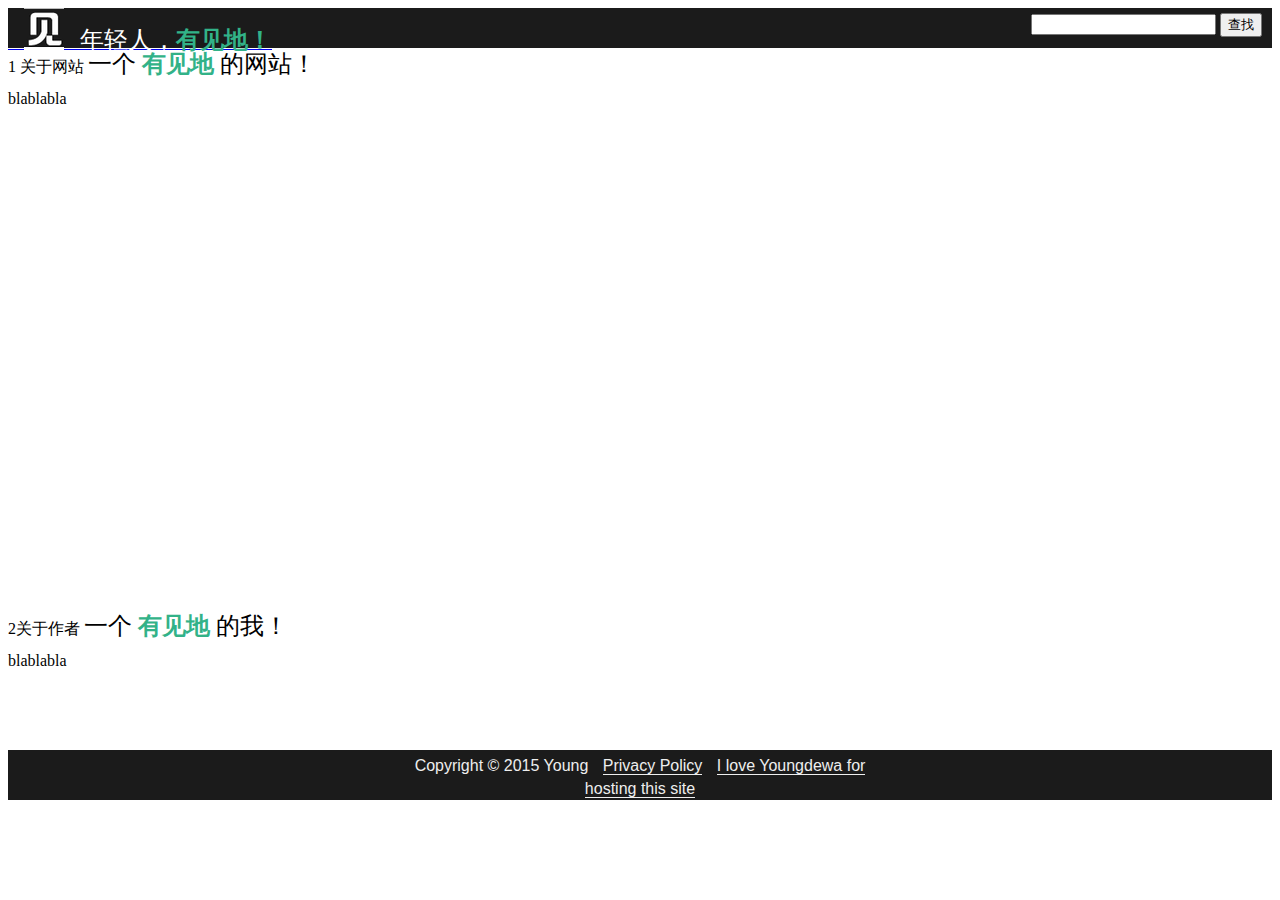
==== aboutme.html @ 1e0e3b0d "222" ====
﻿<!DOCTYPE html>
<html>
<head>
    <meta http-equiv="Content-Type" content="text/html; charset=utf-8">
    <meta name="viewport" content="width=device-width, initial-scale=1.0">
    <title>有见地！ about me</title>
    <meta name="title" content="有见地">
    <meta name="description" content="年轻人，有见地">
    <meta name="keywords" content="运动，旅游，科技">
    <link href="http://www.w3cschool.cc/try/bootstrap/layoutit/css/bootstrap-combined.min.css" rel="stylesheet">
    <link href="http://www.w3cschool.cc/try/bootstrap/layoutit/css/layoutit.css" rel="stylesheet">
    <link href="styles/navi.css" rel="stylesheet" />
    <link href="styles/footer.css" rel="stylesheet" />
    <!--[if lt IE 9]>
		<script src="http://apps.bdimg.com/libs/html5shiv/3.7/html5shiv.min.js"></script>
	<![endif]-->
    <link rel="shortcut icon" href="./img/favicon.png">
    <script type="text/javascript" src="./scripts/jquery.min.js"></script>
    <!--[if lt IE 9]>
	<script type="text/javascript" src="http://apps.bdimg.com/libs/jquery/1.9.1/jquery.min.js"></script>
	<![endif]-->
    <script type="text/javascript" src="./scripts/bootstrap.min.js"></script>
    <script type="text/javascript" src="./scripts/jquery-ui.min.js"></script>
    <script type="text/javascript" src="./scripts/jquery.ui.touch-punch.min.js"></script>
    <script type="text/javascript" src="./scripts/jquery.htmlClean.js"></script>
    <script type="text/javascript" src="./scripts/zh-cn.js"></script>
    <script type="text/javascript" src="./scripts/styles.js"></script>
    <script src="scripts/config.js"></script>
</head>
<body style="min-height: 649px; cursor: auto; padding-top: 0px; padding-bottom: 0px" class="devpreview sourcepreview">
    <div class="container-fluid" style="padding-left: 0px; padding-right: 0px">
        <div class="row-fluid">
            <div class="demo ui-sortable" style="min-height: 579px;">
                <div class="row-fluid clearfix">
                    <div class="span12 column ui-sortable" style="padding-top: 0px">
                        <div style="width: 100%; background-color: #1B1B1B; height: 40px;">
                            <a href="www.youjiandi.com" class="logo">&nbsp;&nbsp;&nbsp;&nbsp;<img src="img/logo2.png" alt="logo" />&nbsp;&nbsp;&nbsp;&nbsp;<span style="color: white; font-family: 'LiSu'; font-size: x-large; line-height: 42px;">年轻人，</span><strong style="color: #32B288; font-family: 'LiSu'; font-size: x-large">有见地！</strong></a>
                            <form class="form-search" style="float: right; margin-right: 10px;">
                                <div style="height: 5px;"></div>
                                <input class="input-medium search-query" type="text">
                                <button type="submit" class="btn" contenteditable="true">查找</button>
                            </form>
                        </div>
                        <div class="view">
                            <span class="badge" contenteditable="true">1</span> <span class="label" contenteditable="true">关于网站</span>
                            <span style="font-family: 'LiSu'; font-size: x-large">一个&nbsp;<strong style="color: #32B288">有见地</strong>&nbsp;的网站！</span>
                            <div style="height: 10px;"></div>
                        </div>
                        <div style="height:520px;">blablabla</div>
                        <div class="view">
                            <span class="badge" contenteditable="true">2</span><span class="label" contenteditable="true">关于作者</span>
                            <span style="font-family: 'LiSu'; font-size: x-large">一个&nbsp;<strong style="color: #32B288">有见地</strong>&nbsp;的我！</span>
                            <div style="height: 10px;"></div>
                        </div>
                        <div>blablabla</div>
                    </div>
                </div>
            </div>
        </div>
    </div>
    <!--    <div style="clear: both"></div>-->
    <footer style="height: 50px">
        <p>Copyright © 2015 Young <a href="/privacy-policy/">Privacy Policy</a> <a href="http://www.youjiandi.com" rel="follow" target="_blank">I love Youngdewa for hosting this site</a></p>
    </footer>
</body>
</html>
---- styles/navi.css ----
﻿/*add by yzh
 *this css file  is used for    navi   part     
 */ 
.logo
        {

        }
        .logo:hover
        {
            text-decoration:none;
        }
---- styles/footer.css ----
﻿/*add by yzh
 *this css file  is used for    footer   part    
 */
        ::selection
        {
            color: white;
            background-color: #32B288;
        }

        ::-moz-selection
        {
            color: white;
            background-color: #32B288;
        }
        /* *for    footer    css  */
        footer
        {
            position: relative;
            margin: 80px 0 0;
            min-width: 768px;
            height: 180px;
            background: #1B1B1B;
        }

            footer ul
            {
                position: relative;
                top: 60px;
                width: 540px;
                height: 28px;
                margin: 0 auto;
                text-align: center;
                background: url(http://static2.ryanfait.org/images/brackets-o.png) 51% 0 no-repeat;
            }

            footer li
            {
                font: 100 2em/28px 'Lato',helvetica,sans-serif;
                display: inline;
            }

                footer li.middle
                {
                    padding: 0 55px;
                }

                footer li a
                {
                    color: #eee;
                    text-decoration: none;
                }

                    footer li a:hover
                    {
                        color: gray;
                    }

            footer p a
            {
                margin: 0 0 0 10px;
                color: #eee;
                text-decoration: none;
                border-bottom: 1px solid #eee;
            }

                footer p a:hover
                {
                    margin: 0 0 0 10px;
                    color: lightgray;
                    text-decoration: none;
                    border-bottom: 1px solid #eee;
                }

            footer a:hover
            {
                text-decoration: none;
            }

            footer p
            {
                position: absolute;
                left: 50%;
                bottom: 0;
                width: 500px;
                margin: 0 0 0 -250px;
                color: #eee;
                font: 1em/1.4em arial,sans-serif;
                text-align: center;
            }
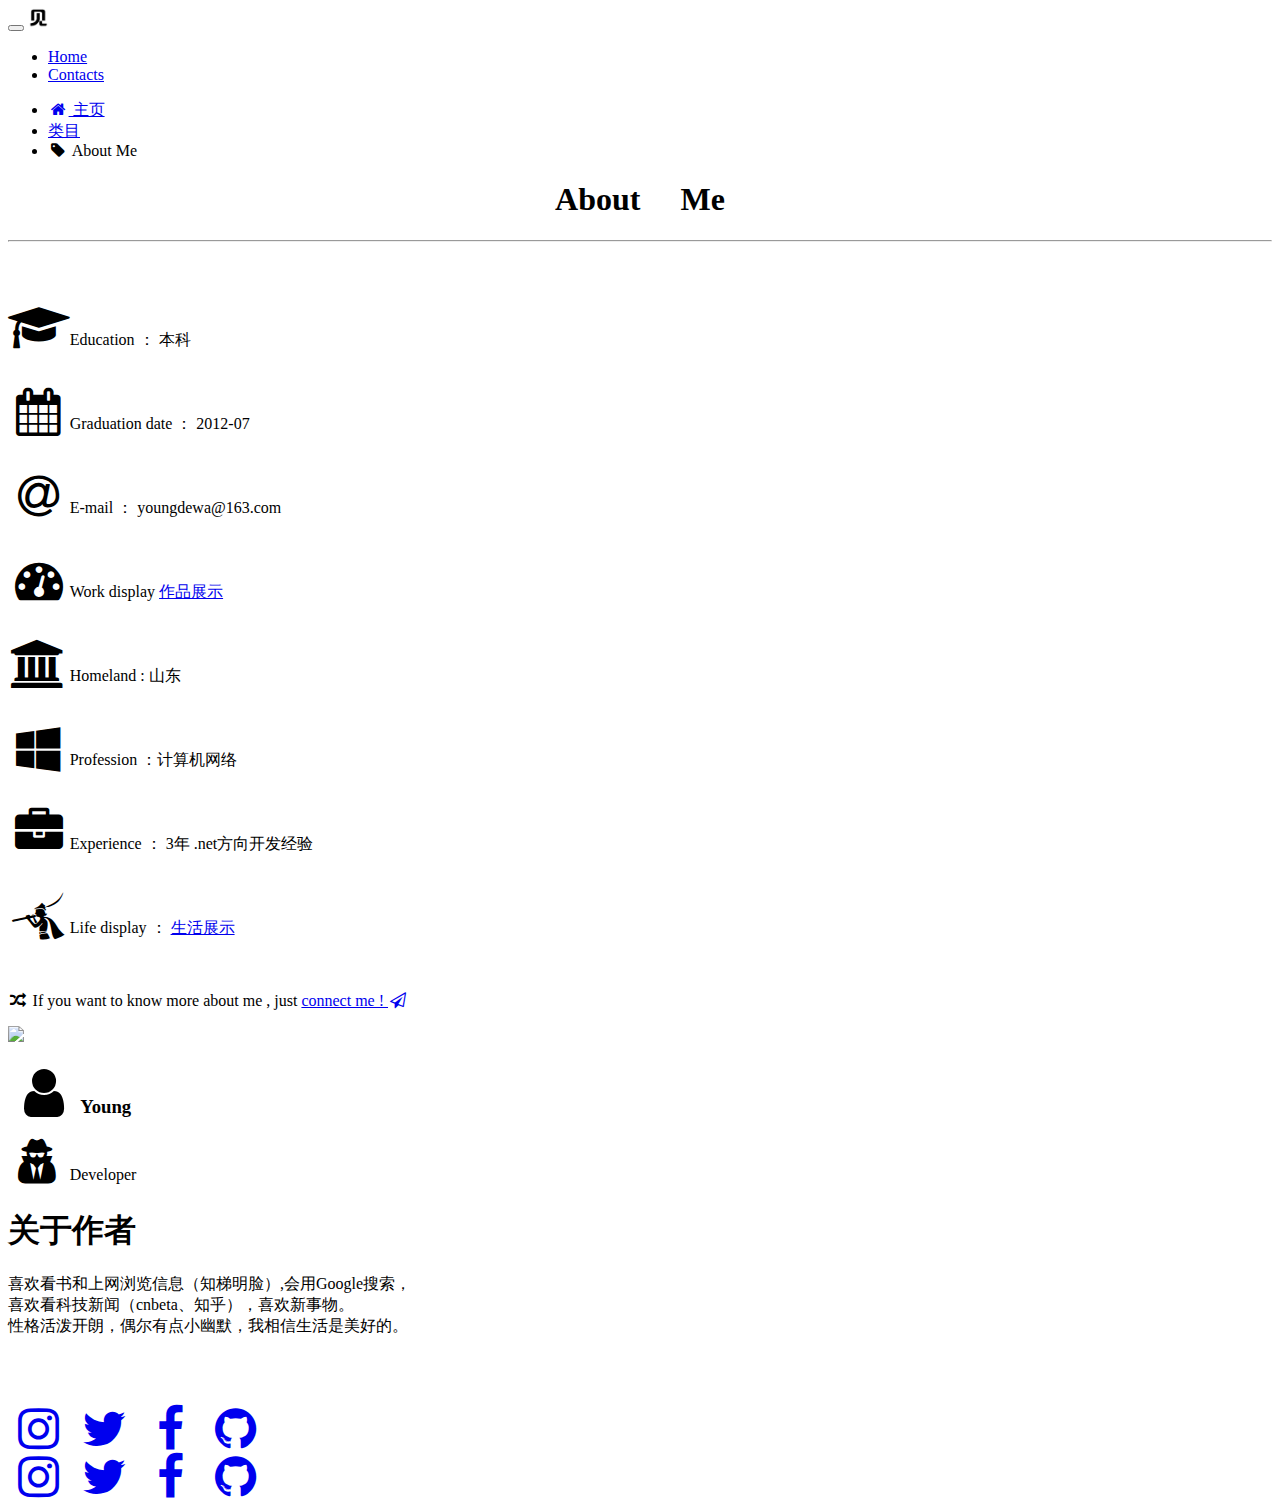
==== commit 54d10558: "update" ====
--- a/aboutme.html
+++ b/aboutme.html
@@ -1,66 +1,156 @@
 ﻿<!DOCTYPE html>
 <html>
-<head>
-    <meta http-equiv="Content-Type" content="text/html; charset=utf-8">
-    <meta name="viewport" content="width=device-width, initial-scale=1.0">
-    <title>有见地！ about me</title>
-    <meta name="title" content="有见地">
-    <meta name="description" content="年轻人，有见地">
-    <meta name="keywords" content="运动，旅游，科技">
-    <link href="http://www.w3cschool.cc/try/bootstrap/layoutit/css/bootstrap-combined.min.css" rel="stylesheet">
-    <link href="http://www.w3cschool.cc/try/bootstrap/layoutit/css/layoutit.css" rel="stylesheet">
-    <link href="styles/navi.css" rel="stylesheet" />
-    <link href="styles/footer.css" rel="stylesheet" />
-    <!--[if lt IE 9]>
-		<script src="http://apps.bdimg.com/libs/html5shiv/3.7/html5shiv.min.js"></script>
-	<![endif]-->
-    <link rel="shortcut icon" href="./img/favicon.png">
-    <script type="text/javascript" src="./scripts/jquery.min.js"></script>
-    <!--[if lt IE 9]>
-	<script type="text/javascript" src="http://apps.bdimg.com/libs/jquery/1.9.1/jquery.min.js"></script>
-	<![endif]-->
-    <script type="text/javascript" src="./scripts/bootstrap.min.js"></script>
-    <script type="text/javascript" src="./scripts/jquery-ui.min.js"></script>
-    <script type="text/javascript" src="./scripts/jquery.ui.touch-punch.min.js"></script>
-    <script type="text/javascript" src="./scripts/jquery.htmlClean.js"></script>
-    <script type="text/javascript" src="./scripts/zh-cn.js"></script>
-    <script type="text/javascript" src="./scripts/styles.js"></script>
-    <script src="scripts/config.js"></script>
-</head>
-<body style="min-height: 649px; cursor: auto; padding-top: 0px; padding-bottom: 0px" class="devpreview sourcepreview">
-    <div class="container-fluid" style="padding-left: 0px; padding-right: 0px">
-        <div class="row-fluid">
-            <div class="demo ui-sortable" style="min-height: 579px;">
-                <div class="row-fluid clearfix">
-                    <div class="span12 column ui-sortable" style="padding-top: 0px">
-                        <div style="width: 100%; background-color: #1B1B1B; height: 40px;">
-                            <a href="www.youjiandi.com" class="logo">&nbsp;&nbsp;&nbsp;&nbsp;<img src="img/logo2.png" alt="logo" />&nbsp;&nbsp;&nbsp;&nbsp;<span style="color: white; font-family: 'LiSu'; font-size: x-large; line-height: 42px;">年轻人，</span><strong style="color: #32B288; font-family: 'LiSu'; font-size: x-large">有见地！</strong></a>
-                            <form class="form-search" style="float: right; margin-right: 10px;">
-                                <div style="height: 5px;"></div>
-                                <input class="input-medium search-query" type="text">
-                                <button type="submit" class="btn" contenteditable="true">查找</button>
-                            </form>
-                        </div>
-                        <div class="view">
-                            <span class="badge" contenteditable="true">1</span> <span class="label" contenteditable="true">关于网站</span>
-                            <span style="font-family: 'LiSu'; font-size: x-large">一个&nbsp;<strong style="color: #32B288">有见地</strong>&nbsp;的网站！</span>
-                            <div style="height: 10px;"></div>
-                        </div>
-                        <div style="height:520px;">blablabla</div>
-                        <div class="view">
-                            <span class="badge" contenteditable="true">2</span><span class="label" contenteditable="true">关于作者</span>
-                            <span style="font-family: 'LiSu'; font-size: x-large">一个&nbsp;<strong style="color: #32B288">有见地</strong>&nbsp;的我！</span>
-                            <div style="height: 10px;"></div>
-                        </div>
-                        <div>blablabla</div>
+    
+    <head>
+        <title>有见地！ about me</title>
+        <meta content="text/html; charset=UTF-8" http-equiv="Content-Type">
+        <meta name="viewport" content="width=device-width, initial-scale=1">
+        <script type="text/javascript" src="http://cdnjs.cloudflare.com/ajax/libs/jquery/2.0.3/jquery.min.js"></script>
+        <script type="text/javascript" src="http://netdna.bootstrapcdn.com/bootstrap/3.3.4/js/bootstrap.min.js"></script>
+        <link href="http://cdnjs.cloudflare.com/ajax/libs/font-awesome/4.3.0/css/font-awesome.min.css"
+        rel="stylesheet" type="text/css">
+        <link href="http://pingendo.github.io/pingendo-bootstrap/themes/default/bootstrap.css"
+        rel="stylesheet" type="text/css">
+    </head>
+    
+    <body>
+        <div class="navbar navbar-default navbar-static-top">
+            <div class="container">
+                <div class="navbar-header">
+                    <button type="button" class="navbar-toggle" data-toggle="collapse" data-target="#navbar-ex-collapse">
+                        <span class="sr-only">Toggle navigation</span>
+                        <span class="icon-bar"></span>
+                        <span class="icon-bar"></span>
+                        <span class="icon-bar"></span>
+                    </button>
+                    <a class="navbar-brand"><img height="20" alt="Brand" src="img/logo.png"></a>
+                </div>
+                <div class="collapse navbar-collapse" id="navbar-ex-collapse">
+                    <ul class="nav navbar-nav navbar-right">
+                        <li class="active">
+                            <a href="http://youjiandi.com/"><!--<i class="fa fa-2x fa-home"></i> -->Home</a>
+                        </li>
+                        <li>
+                            <a href="contact.html"><!--<i class="fa fa-2x fa-fw fa-phone"></i>--> Contacts</a>
+                        </li>
+                    </ul>
+                </div>
+            </div>
+        </div>
+        <div class="section">
+            <div class="container">
+                <div class="row">
+                    <div class="col-md-12">
+                        <ul class="breadcrumb">
+                            <li>
+                                <a href="http://youjiandi.com/"> <i class="fa fa-31 fa-fw fa-home"></i> 主页</a>
+                            </li>
+                            <li>
+                                <a href="#">类目</a>
+                            </li>
+                            <li class="active"> <i class="fa fa-1x fa-fw fa-tag"></i> About Me </li>
+                        </ul>
                     </div>
                 </div>
             </div>
         </div>
-    </div>
-    <!--    <div style="clear: both"></div>-->
-    <footer style="height: 50px">
-        <p>Copyright © 2015 Young <a href="/privacy-policy/">Privacy Policy</a> <a href="http://www.youjiandi.com" rel="follow" target="_blank">I love Youngdewa for hosting this site</a></p>
-    </footer>
-</body>
-</html>
+        <div class="section">
+            <div class="container">
+                <div class="row">
+                    <div class="col-md-8">
+                        <div class="row">
+                            <div class="col-md-12"><h1 style="text-align:center"> About &nbsp;   &nbsp; Me </h1>
+                              <strong>  <hr  /></strong>
+                                <br /><br /><br />
+                            </div>
+                        </div>
+                        <div class="row">
+                            <div class="col-md-6">
+                                <i class="fa fa-3x fa-fw fa-mortar-board"></i>Education ： 本科
+                                <br /><br /><br />
+                            </div>
+                            <div class="col-md-6">
+                                <i class="fa fa-3x fa-fw fa-calendar"></i>Graduation date ： 2012-07
+                                <br /><br /><br />
+                            </div>
+                        </div>
+                        <div class="row">
+                            <div class="col-md-6">
+                                <i class="fa fa-3x fa-fw fa-at"></i>E-mail ： youngdewa@163.com
+                                <br /><br /><br />
+                            </div>
+                            <div class="col-md-6">
+                                <i class="fa fa-3x fa-fw fa-dashboard"></i>Work display
+                                <a href="work.html">作品展示</a><br /><br /><br />
+                            </div>
+                        </div>
+                        <div class="row">
+                            <div class="col-md-6">
+                                <i class="fa fa-3x fa-fw fa-bank"></i>Homeland : 山东<br /><br /><br /></div>
+                            <div class="col-md-6">
+                                <i class="fa fa-3x fa-fw fa-windows"></i>Profession ：计算机网络<br /><br /><br /></div>
+                        </div>
+                        <div class="row">
+                            <div class="col-md-6">
+                                <i class="fa fa-3x fa-fw fa-briefcase"></i>Experience ： 3年 .net方向开发经验<br /><br /><br /></div>
+                            <div class="col-md-6">
+                                <i class="fa fa-3x fa-fw fa-pied-piper-alt"></i>Life display ：
+                                <a href="life.html">生活展示</a><br /><br /><br />
+                            </div>
+                        </div>
+                        <div class="row">
+                            <div class="col-md-12">
+                            <p> <i class="fa fa-1x fa-fw fa-random"></i> If you want to know more about me , just <a href="contact.html"> connect me !  <i class="fa fa-1x fa-fw fa-paper-plane-o"></i></a></p>
+                            <!--<p>   If you want to know more about me , just connect me!</p>-->
+                            </div>
+                        </div>
+                    </div>
+                    <div class="col-md-4">
+                        <img src="http://pingendo.github.io/pingendo-bootstrap/assets/user_placeholder.png"
+                        class="center-block img-circle img-responsive">
+                        <h3 class="text-center">
+                            <i class="fa fa-3x fa-fw -alt fa-user"></i>Young</h3>
+                        <p class="text-center">
+                            <i class="fa fa-3x fa-fw -alt fa-user-secret"></i>Developer</p>
+                    </div>
+                </div>
+            </div>
+        </div>
+        <footer class="section section-primary">
+            <div class="container">
+                <div class="row">
+                    <div class="col-sm-6">
+                        <h1>关于作者</h1>
+                           <p> 喜欢看书和上网浏览信息（知梯明脸）,会用Google搜索，
+                            <br /> 喜欢看科技新闻（cnbeta、知乎），喜欢新事物。
+                            <br /> 性格活泼开朗，偶尔有点小幽默，我相信生活是美好的。
+                          </p>
+                    </div>
+                    <div class="col-sm-6">
+                        <p class="text-info text-right">
+                            <br>
+                            <br>
+                        </p>
+                        <div class="row">
+                            <div class="col-md-12 hidden-lg hidden-md hidden-sm text-left">
+                                <a href="#"><i class="fa fa-3x fa-fw fa-instagram text-inverse"></i></a>
+                                <a href="#"><i class="fa fa-3x fa-fw fa-twitter text-inverse"></i></a>
+                                <a href="#"><i class="fa fa-3x fa-fw fa-facebook text-inverse"></i></a>
+                                <a href="#"><i class="fa fa-3x fa-fw fa-github text-inverse"></i></a>
+                            </div>
+                        </div>
+                        <div class="row">
+                            <div class="col-md-12 hidden-xs text-right">
+                                <a href="#"><i class="fa fa-3x fa-fw fa-instagram text-inverse"></i></a>
+                                <a href="#"><i class="fa fa-3x fa-fw fa-twitter text-inverse"></i></a>
+                                <a href="#"><i class="fa fa-3x fa-fw fa-facebook text-inverse"></i></a>
+                                <a href="#"><i class="fa fa-3x fa-fw fa-github text-inverse"></i></a>
+                            </div>
+                        </div>
+                    </div>
+                </div>
+            </div>
+        </footer>
+    </body>
+
+</html>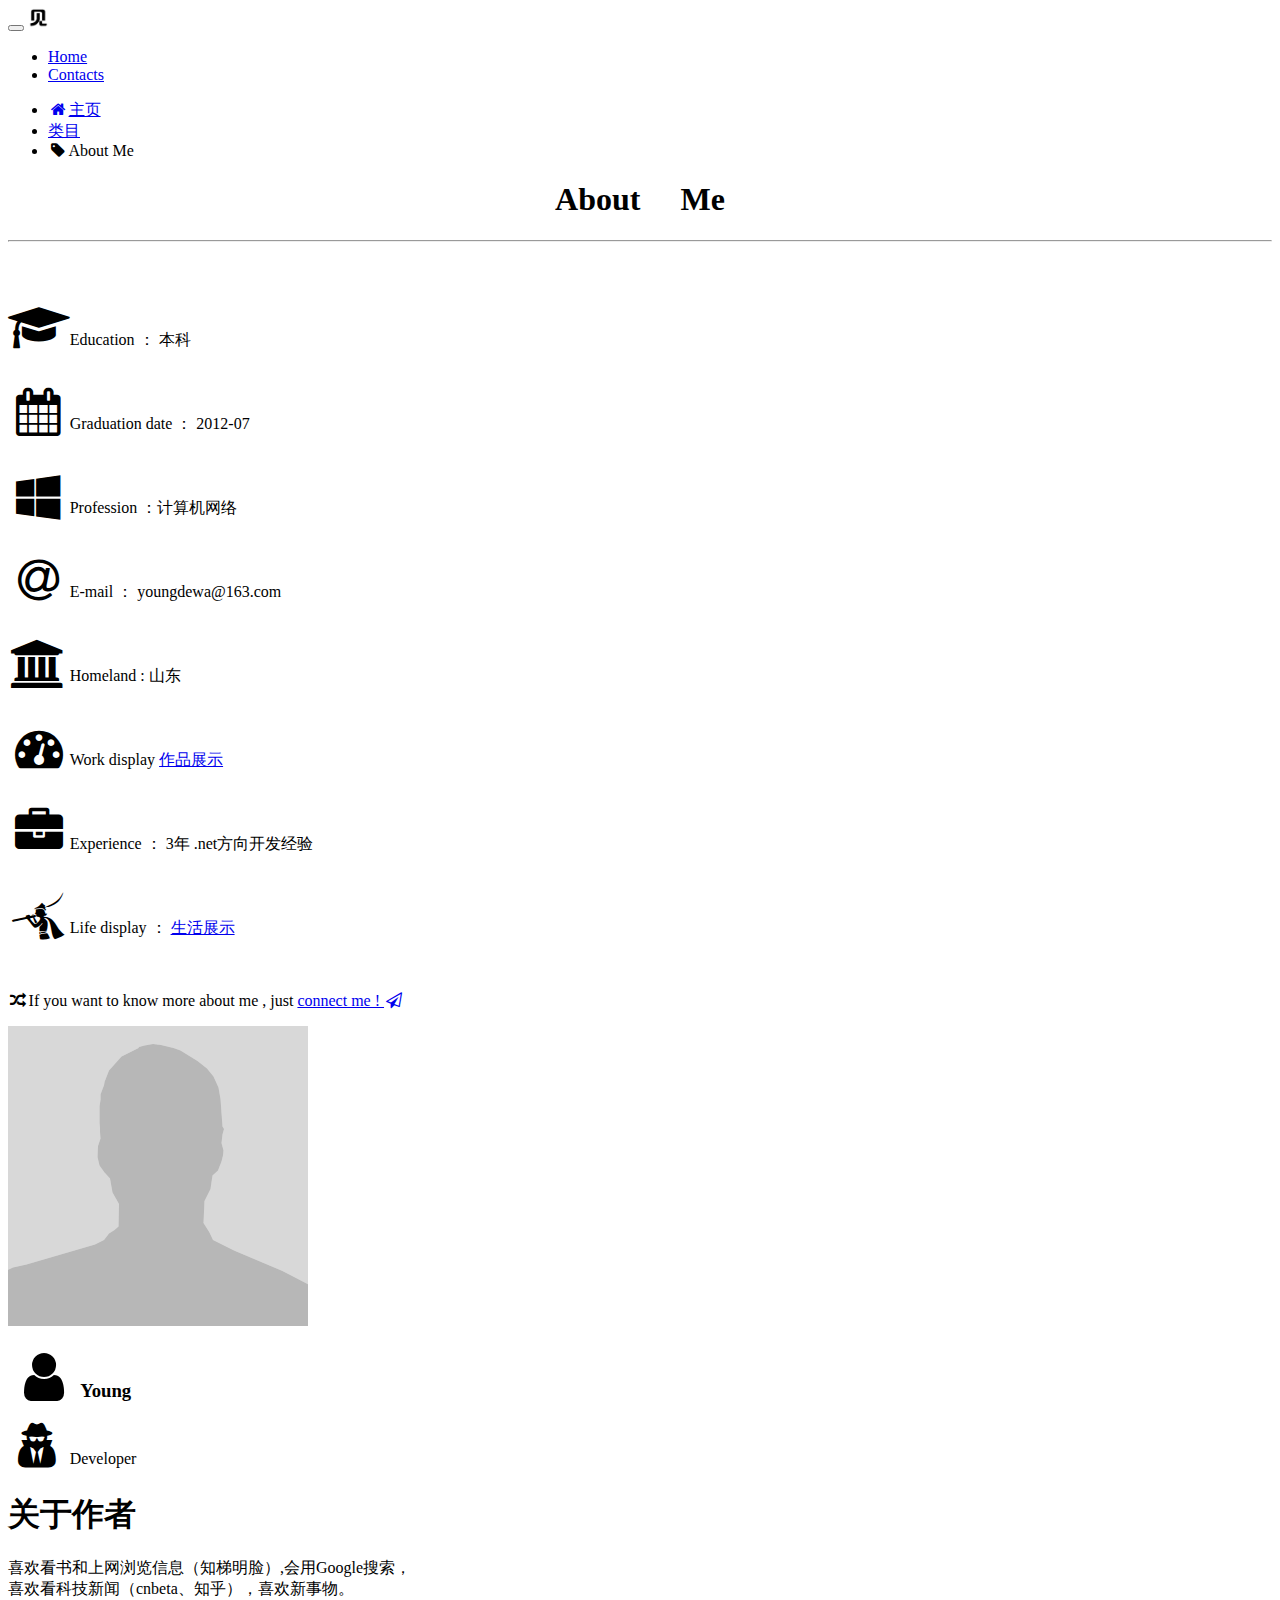
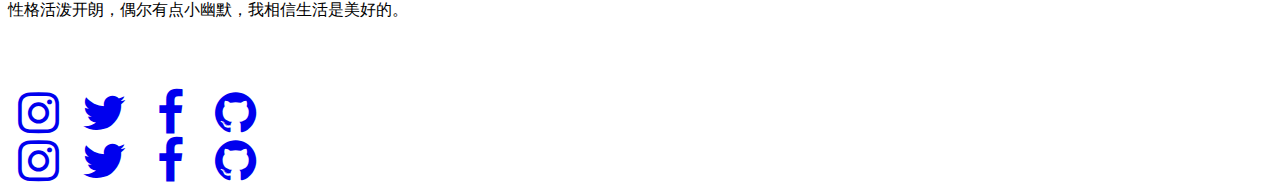
==== commit 0a385961: "policy and sitemap" ====
--- a/aboutme.html
+++ b/aboutme.html
@@ -1,156 +1,190 @@
 ﻿<!DOCTYPE html>
 <html>
-    
-    <head>
-        <title>有见地！ about me</title>
-        <meta content="text/html; charset=UTF-8" http-equiv="Content-Type">
-        <meta name="viewport" content="width=device-width, initial-scale=1">
-        <script type="text/javascript" src="http://cdnjs.cloudflare.com/ajax/libs/jquery/2.0.3/jquery.min.js"></script>
-        <script type="text/javascript" src="http://netdna.bootstrapcdn.com/bootstrap/3.3.4/js/bootstrap.min.js"></script>
-        <link href="http://cdnjs.cloudflare.com/ajax/libs/font-awesome/4.3.0/css/font-awesome.min.css"
+
+<head>
+    <title>有见地！ about me</title>
+    <meta content="text/html; charset=UTF-8" http-equiv="Content-Type">
+    <meta name="viewport" content="width=device-width, initial-scale=1">
+    <script type="text/javascript" src="http://cdnjs.cloudflare.com/ajax/libs/jquery/2.0.3/jquery.min.js"></script>
+    <script type="text/javascript" src="http://netdna.bootstrapcdn.com/bootstrap/3.3.4/js/bootstrap.min.js"></script>
+    <link href="http://cdnjs.cloudflare.com/ajax/libs/font-awesome/4.3.0/css/font-awesome.min.css"
         rel="stylesheet" type="text/css">
-        <link href="http://pingendo.github.io/pingendo-bootstrap/themes/default/bootstrap.css"
+    <link href="http://pingendo.github.io/pingendo-bootstrap/themes/default/bootstrap.css"
         rel="stylesheet" type="text/css">
-    </head>
-    
-    <body>
-        <div class="navbar navbar-default navbar-static-top">
-            <div class="container">
-                <div class="navbar-header">
-                    <button type="button" class="navbar-toggle" data-toggle="collapse" data-target="#navbar-ex-collapse">
-                        <span class="sr-only">Toggle navigation</span>
-                        <span class="icon-bar"></span>
-                        <span class="icon-bar"></span>
-                        <span class="icon-bar"></span>
-                    </button>
-                    <a class="navbar-brand"><img height="20" alt="Brand" src="img/logo.png"></a>
-                </div>
-                <div class="collapse navbar-collapse" id="navbar-ex-collapse">
-                    <ul class="nav navbar-nav navbar-right">
-                        <li class="active">
-                            <a href="http://youjiandi.com/"><!--<i class="fa fa-2x fa-home"></i> -->Home</a>
+</head>
+
+<body>
+    <div class="navbar navbar-default navbar-static-top">
+        <div class="container">
+            <div class="navbar-header">
+                <button type="button" class="navbar-toggle" data-toggle="collapse" data-target="#navbar-ex-collapse">
+                    <span class="sr-only">Toggle navigation</span>
+                    <span class="icon-bar"></span>
+                    <span class="icon-bar"></span>
+                    <span class="icon-bar"></span>
+                </button>
+                <a class="navbar-brand">
+                    <img height="20" alt="Brand" src="img/logo.png"></a>
+            </div>
+            <div class="collapse navbar-collapse" id="navbar-ex-collapse">
+                <ul class="nav navbar-nav navbar-right">
+                    <li class="active">
+                        <a href="http://youjiandi.com/">
+                            <!--<i class="fa fa-2x fa-home"></i> -->
+                            Home</a>
+                    </li>
+                    <li>
+                        <a href="contact.html">
+                            <!--<i class="fa fa-2x fa-fw fa-phone"></i>-->
+                            Contacts</a>
+                    </li>
+                </ul>
+            </div>
+        </div>
+    </div>
+    <div class="section">
+        <div class="container">
+            <div class="row">
+                <div class="col-md-12">
+                    <ul class="breadcrumb">
+                        <li>
+                            <a href="http://youjiandi.com/"><i class="fa fa-31 fa-fw fa-home"></i>主页</a>
                         </li>
                         <li>
-                            <a href="contact.html"><!--<i class="fa fa-2x fa-fw fa-phone"></i>--> Contacts</a>
+                            <a href="#">类目</a>
                         </li>
+                        <li class="active"><i class="fa fa-1x fa-fw fa-tag"></i>About Me </li>
                     </ul>
                 </div>
             </div>
         </div>
-        <div class="section">
-            <div class="container">
-                <div class="row">
-                    <div class="col-md-12">
-                        <ul class="breadcrumb">
-                            <li>
-                                <a href="http://youjiandi.com/"> <i class="fa fa-31 fa-fw fa-home"></i> 主页</a>
-                            </li>
-                            <li>
-                                <a href="#">类目</a>
-                            </li>
-                            <li class="active"> <i class="fa fa-1x fa-fw fa-tag"></i> About Me </li>
-                        </ul>
+    </div>
+    <div class="section">
+        <div class="container">
+            <div class="row">
+                <div class="col-md-8">
+                    <div class="row">
+                        <div class="col-md-12">
+                            <h1 style="text-align: center">About &nbsp;   &nbsp; Me </h1>
+                            <strong>
+                                <hr />
+                            </strong>
+                            <br />
+                            <br />
+                            <br />
+                        </div>
+                    </div>
+                    <div class="row">
+                        <div class="col-md-6">
+                            <i class="fa fa-3x fa-fw fa-mortar-board"></i>Education ： 本科
+                                <br />
+                            <br />
+                            <br />
+                        </div>
+                        <div class="col-md-6">
+                            <i class="fa fa-3x fa-fw fa-calendar"></i>Graduation date ： 2012-07
+                                <br />
+                            <br />
+                            <br />
+                        </div>
+                    </div>
+                    <div class="row">
+                        <div class="col-md-6">
+                            <i class="fa fa-3x fa-fw fa-windows"></i>Profession ：计算机网络                                
+                                <br />
+                            <br />
+                            <br />
+                        </div>
+                        <div class="col-md-6">
+                            <i class="fa fa-3x fa-fw fa-at"></i>E-mail ： youngdewa@163.com<br />
+                            <br />
+                            <br />
+                        </div>
+                    </div>
+                    <div class="row">
+                        <div class="col-md-6">
+                            <i class="fa fa-3x fa-fw fa-bank"></i>Homeland : 山东<br />
+                            <br />
+                            <br />
+                        </div>
+                        <div class="col-md-6">
+                            <i class="fa fa-3x fa-fw fa-dashboard"></i>Work display
+                                <a href="work.html">作品展示</a>
+                            <br />
+                            <br />
+                            <br />
+                        </div>
+                    </div>
+                    <div class="row">
+                        <div class="col-md-6">
+                            <i class="fa fa-3x fa-fw fa-briefcase"></i>Experience ： 3年 .net方向开发经验<br />
+                            <br />
+                            <br />
+                        </div>
+                        <div class="col-md-6">
+                            <i class="fa fa-3x fa-fw fa-pied-piper-alt"></i>Life display ：
+                                <a href="life.html">生活展示</a><br />
+                            <br />
+                            <br />
+                        </div>
+                    </div>
+                    <div class="row">
+                        <div class="col-md-12">
+                            <p><i class="fa fa-1x fa-fw fa-random"></i>If you want to know more about me , just <a href="contact.html">connect me !  <i class="fa fa-1x fa-fw fa-paper-plane-o"></i></a></p>
+                            <!--<p>   If you want to know more about me , just connect me!</p>-->
+                        </div>
+                    </div>
+                </div>
+                <div class="col-md-4">
+                    <img src="img/user_placeholder.png"
+                        class="center-block img-circle img-responsive">
+                    <h3 class="text-center">
+                        <i class="fa fa-3x fa-fw -alt fa-user"></i>Young</h3>
+                    <p class="text-center">
+                        <i class="fa fa-3x fa-fw -alt fa-user-secret"></i>Developer
+                    </p>
+                </div>
+            </div>
+        </div>
+    </div>
+    <footer class="section section-primary">
+        <div class="container">
+            <div class="row">
+                <div class="col-sm-6">
+                    <h1>关于作者</h1>
+                    <p>
+                        喜欢看书和上网浏览信息（知梯明脸）,会用Google搜索，
+                            <br />
+                        喜欢看科技新闻（cnbeta、知乎），喜欢新事物。
+                            <br />
+                        性格活泼开朗，偶尔有点小幽默，我相信生活是美好的。
+                    </p>
+                </div>
+                <div class="col-sm-6">
+                    <p class="text-info text-right">
+                        <br>
+                        <br>
+                    </p>
+                    <div class="row">
+                        <div class="col-md-12 hidden-lg hidden-md hidden-sm text-left">
+                            <a href="#"><i class="fa fa-3x fa-fw fa-instagram text-inverse"></i></a>
+                            <a href="#"><i class="fa fa-3x fa-fw fa-twitter text-inverse"></i></a>
+                            <a href="#"><i class="fa fa-3x fa-fw fa-facebook text-inverse"></i></a>
+                            <a href="#"><i class="fa fa-3x fa-fw fa-github text-inverse"></i></a>
+                        </div>
+                    </div>
+                    <div class="row">
+                        <div class="col-md-12 hidden-xs text-right">
+                            <a href="#"><i class="fa fa-3x fa-fw fa-instagram text-inverse"></i></a>
+                            <a href="#"><i class="fa fa-3x fa-fw fa-twitter text-inverse"></i></a>
+                            <a href="#"><i class="fa fa-3x fa-fw fa-facebook text-inverse"></i></a>
+                            <a href="#"><i class="fa fa-3x fa-fw fa-github text-inverse"></i></a>
+                        </div>
                     </div>
                 </div>
             </div>
         </div>
-        <div class="section">
-            <div class="container">
-                <div class="row">
-                    <div class="col-md-8">
-                        <div class="row">
-                            <div class="col-md-12"><h1 style="text-align:center"> About &nbsp;   &nbsp; Me </h1>
-                              <strong>  <hr  /></strong>
-                                <br /><br /><br />
-                            </div>
-                        </div>
-                        <div class="row">
-                            <div class="col-md-6">
-                                <i class="fa fa-3x fa-fw fa-mortar-board"></i>Education ： 本科
-                                <br /><br /><br />
-                            </div>
-                            <div class="col-md-6">
-                                <i class="fa fa-3x fa-fw fa-calendar"></i>Graduation date ： 2012-07
-                                <br /><br /><br />
-                            </div>
-                        </div>
-                        <div class="row">
-                            <div class="col-md-6">
-                                <i class="fa fa-3x fa-fw fa-at"></i>E-mail ： youngdewa@163.com
-                                <br /><br /><br />
-                            </div>
-                            <div class="col-md-6">
-                                <i class="fa fa-3x fa-fw fa-dashboard"></i>Work display
-                                <a href="work.html">作品展示</a><br /><br /><br />
-                            </div>
-                        </div>
-                        <div class="row">
-                            <div class="col-md-6">
-                                <i class="fa fa-3x fa-fw fa-bank"></i>Homeland : 山东<br /><br /><br /></div>
-                            <div class="col-md-6">
-                                <i class="fa fa-3x fa-fw fa-windows"></i>Profession ：计算机网络<br /><br /><br /></div>
-                        </div>
-                        <div class="row">
-                            <div class="col-md-6">
-                                <i class="fa fa-3x fa-fw fa-briefcase"></i>Experience ： 3年 .net方向开发经验<br /><br /><br /></div>
-                            <div class="col-md-6">
-                                <i class="fa fa-3x fa-fw fa-pied-piper-alt"></i>Life display ：
-                                <a href="life.html">生活展示</a><br /><br /><br />
-                            </div>
-                        </div>
-                        <div class="row">
-                            <div class="col-md-12">
-                            <p> <i class="fa fa-1x fa-fw fa-random"></i> If you want to know more about me , just <a href="contact.html"> connect me !  <i class="fa fa-1x fa-fw fa-paper-plane-o"></i></a></p>
-                            <!--<p>   If you want to know more about me , just connect me!</p>-->
-                            </div>
-                        </div>
-                    </div>
-                    <div class="col-md-4">
-                        <img src="http://pingendo.github.io/pingendo-bootstrap/assets/user_placeholder.png"
-                        class="center-block img-circle img-responsive">
-                        <h3 class="text-center">
-                            <i class="fa fa-3x fa-fw -alt fa-user"></i>Young</h3>
-                        <p class="text-center">
-                            <i class="fa fa-3x fa-fw -alt fa-user-secret"></i>Developer</p>
-                    </div>
-                </div>
-            </div>
-        </div>
-        <footer class="section section-primary">
-            <div class="container">
-                <div class="row">
-                    <div class="col-sm-6">
-                        <h1>关于作者</h1>
-                           <p> 喜欢看书和上网浏览信息（知梯明脸）,会用Google搜索，
-                            <br /> 喜欢看科技新闻（cnbeta、知乎），喜欢新事物。
-                            <br /> 性格活泼开朗，偶尔有点小幽默，我相信生活是美好的。
-                          </p>
-                    </div>
-                    <div class="col-sm-6">
-                        <p class="text-info text-right">
-                            <br>
-                            <br>
-                        </p>
-                        <div class="row">
-                            <div class="col-md-12 hidden-lg hidden-md hidden-sm text-left">
-                                <a href="#"><i class="fa fa-3x fa-fw fa-instagram text-inverse"></i></a>
-                                <a href="#"><i class="fa fa-3x fa-fw fa-twitter text-inverse"></i></a>
-                                <a href="#"><i class="fa fa-3x fa-fw fa-facebook text-inverse"></i></a>
-                                <a href="#"><i class="fa fa-3x fa-fw fa-github text-inverse"></i></a>
-                            </div>
-                        </div>
-                        <div class="row">
-                            <div class="col-md-12 hidden-xs text-right">
-                                <a href="#"><i class="fa fa-3x fa-fw fa-instagram text-inverse"></i></a>
-                                <a href="#"><i class="fa fa-3x fa-fw fa-twitter text-inverse"></i></a>
-                                <a href="#"><i class="fa fa-3x fa-fw fa-facebook text-inverse"></i></a>
-                                <a href="#"><i class="fa fa-3x fa-fw fa-github text-inverse"></i></a>
-                            </div>
-                        </div>
-                    </div>
-                </div>
-            </div>
-        </footer>
-    </body>
+    </footer>
+</body>
 
-</html>+</html>
